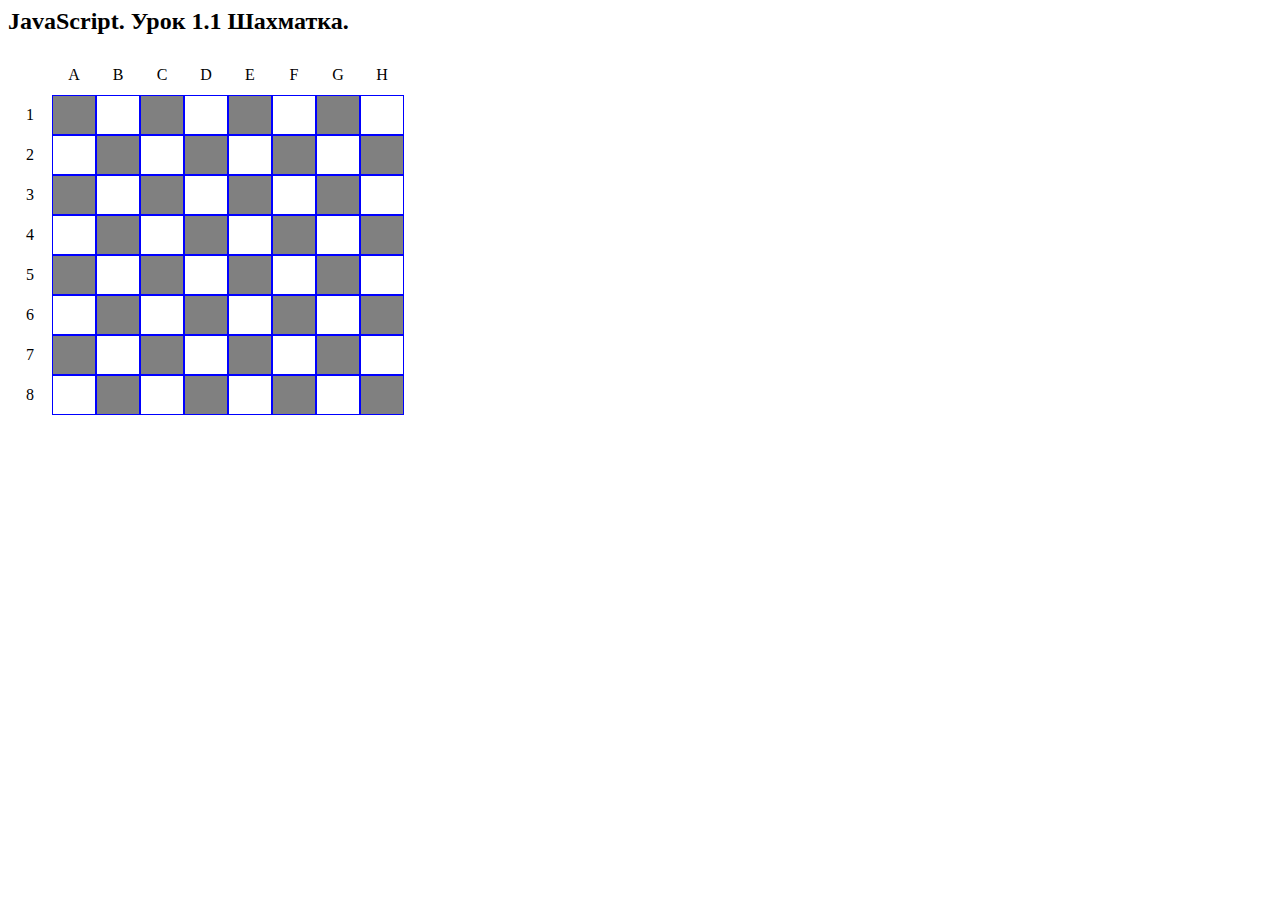
==== page2.html @ 033a28eb "Добавил шахматку." ====
<!doctype html public "-//w3c//dtd html 4.0 transitional//en">
<html>
	<head>
		<title> JavaScript.</title>
		<meta charset="utf-8" />
		<link rel="stylesheet" href="style2.css" type="text/css"/>
        <script src="script2.js"></script>
        <script src="script3.js"></script>
	</head>
	<body>
		<h2> JavaScript. Урок 1.1 Шахматка. </h2>
		<table id="Mytable" cellspacing="0">
			<tr> 
					<td class="name"></td>
					<td class="name">A</td>
					<td class="name">B</td>
					<td class="name">C</td>
					<td class="name">D</td>
					<td class="name">E</td>
					<td class="name">F</td>
					<td class="name">G</td>
					<td class="name">H</td>

			</tr>

		</table>

	</body>

</html>
---- style2.css ----
td{
	border: 1px solid blue;
    text-align:center;

}

td{
	height:40px;
	width:40px;

	/*padding: 10px 15px 20px 7px;*/
}
td.name{
    border: 1px solid transparent;
}
td.highlight {
	border: 1px solid red;
}
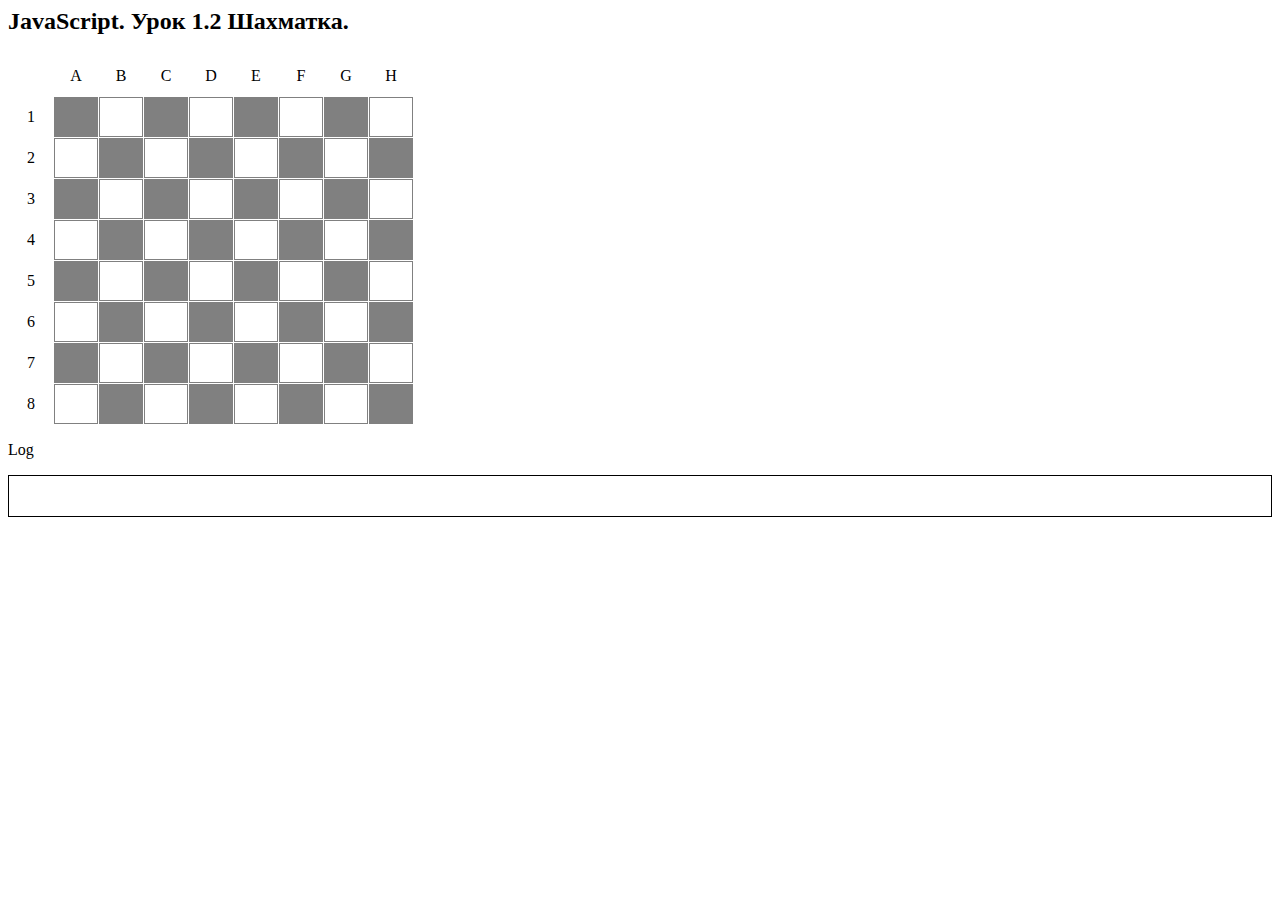
==== commit c7b62803: "Сделал выделение в шахматке и запись ходов" ====
--- a/page2.html
+++ b/page2.html
@@ -5,11 +5,10 @@
 		<meta charset="utf-8" />
 		<link rel="stylesheet" href="style2.css" type="text/css"/>
         <script src="script2.js"></script>
-        <script src="script3.js"></script>
 	</head>
 	<body>
-		<h2> JavaScript. Урок 1.1 Шахматка. </h2>
-		<table id="Mytable" cellspacing="0">
+		<h2> JavaScript. Урок 1.2 Шахматка. </h2>
+		<table id="Mytable" cellspacing="1">
 			<tr> 
 					<td class="name"></td>
 					<td class="name">A</td>
@@ -24,7 +23,10 @@
 			</tr>
 
 		</table>
+        <p>Log</p>
+        <div id='log'></div>
 
 	</body>
+    <script src="script3.js"></script>
 
 </html>--- a/style2.css
+++ b/style2.css
@@ -1,5 +1,5 @@
 td{
-	border: 1px solid blue;
+	border: 1px solid gray;
     text-align:center;
 
 }
@@ -16,3 +16,8 @@
 td.highlight {
 	border: 1px solid red;
 }
+div{
+    border: 1px solid black;
+    width: auto;
+    height: 40px;
+}
